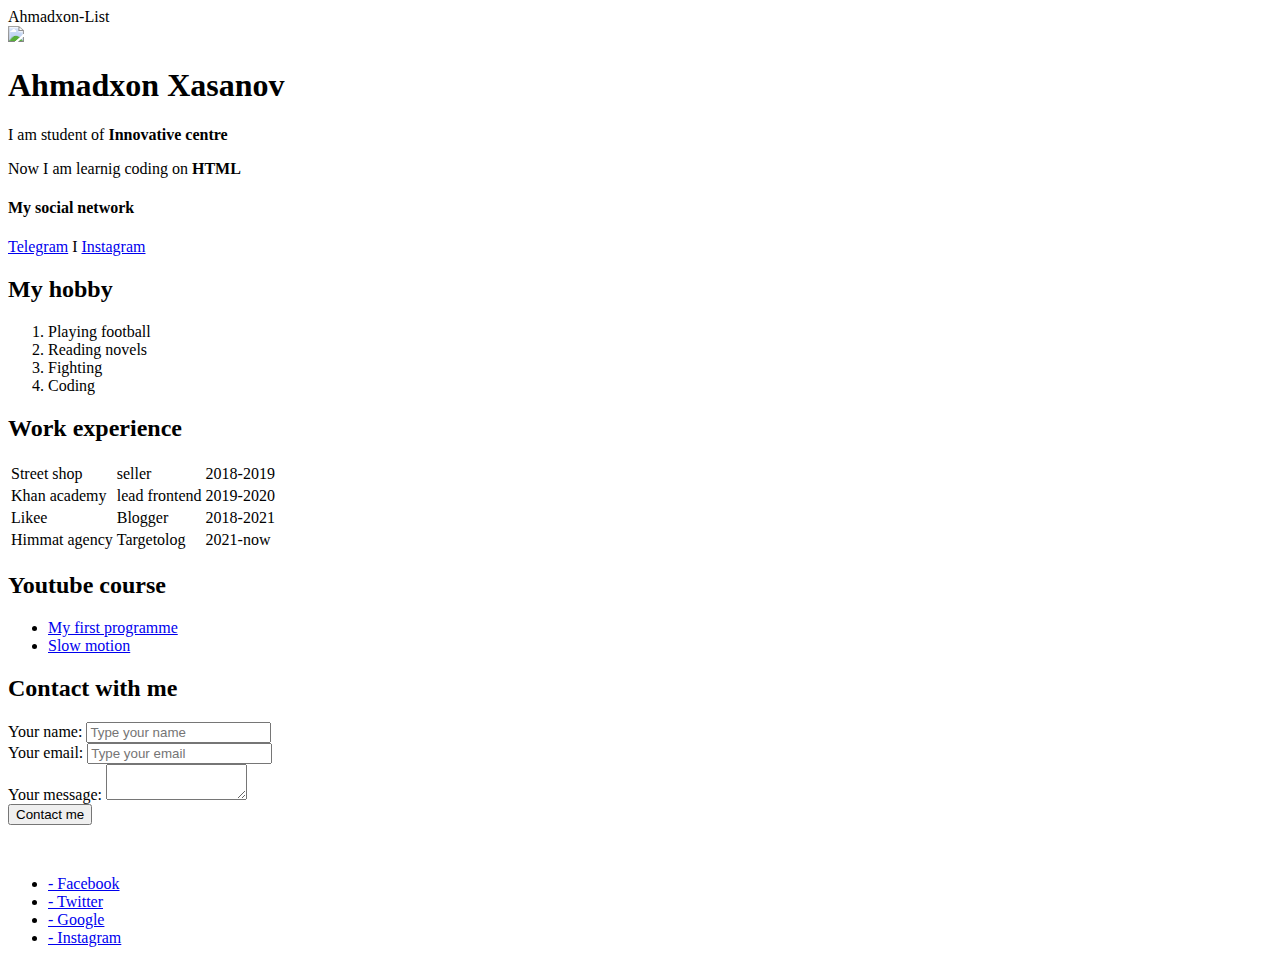
==== index.html @ f47c2083 "Update index.html" ====
<!DOCTYPE html>
<html>
<head>
    <meta charset="UTF-8" />
    <mete name="viewport" content="width=device-width, initial-scale=1.0"
    <title>Ahmadxon-List</title>
    <link  href="styles.css" rel="stylesheet" />
</head>
<body>
  <div class="container">
    <div class="info">
      <img src="image.html"  
      class="image"/>
      <div class="info-text">
       <h1>Ahmadxon Xasanov</h1>
       <p>I am student of  <strong>Innovative centre</strong></p>
       <p>Now I am learnig coding on <strong>HTML</strong> </p>
       <h4>My social network</h4>
    
       <a href="https://t.me/+LqA-HEuF9jdjNDli" target="_blank">Telegram</a>
       I
       <a href="https://www.instagram.com/ahmadxon_hasanov/" target="_blank">Instagram</a>
      </div>
    
    </div>
 
     <div class="card bg-yellow">
      <h2>My hobby  </h2>
      <ol class="list">  
          <li>Playing football</li>
          <li>Reading novels </li>
          <li>Fighting</li>
      <li>Coding </li>
     </ol>
     </div>

  
    <div class="card bg-green">
     <h2>Work experience</h2>
     <table class="table"  >
       <tr>
         <td>Street shop</td>
         <td>seller</td>
         <td>2018-2019</td>
       </tr>
         <td>Khan academy </td>
         <td>lead frontend</td>
         <td>2019-2020</td>
       </tr>
       <tr>
        <td>Likee</td>
        <td>Blogger</td>
        <td>2018-2021</td>
        <tr>
          <td>Himmat agency</td>
          <td>Targetolog</td>
          <td>2021-now</td>
        </tr>
      </tr>
     </table>
  </div>   

     <div class="card bg-red">
       <h2>Youtube course</h2>
        <ul class="link-list">
         <li>
             <a href="https://www.youtube.com/shorts/gJ1osBlugNc"> My first programme</a>
         </li>
         <li>
             <a href="https://www.youtube.com/shorts/BdWIINFIB9U"> Slow motion</a>
         </li>
        </ul>
     </div>
  <div class="contact">
    <h2>Contact with me</h2>

    <form action="/">
      <div class="row">
       <div class="form-group">
         <label for="name" display="block">Your name:</label>
         <input type="text" id="name" placeholder="Type your name ">
       </div>
  
       <div class="form-group">
         <label for="email">Your email:</label>
        <input type="email" id="email" placeholder="Type your email">
       </div>
      </div>

      <div class="form-group">
         <label for="text">Your message:</label>
         
         <textarea id="text" rows="2" cols="15"></textarea>
      </div>


      <div class="cont">
        <button>Contact me</button>
      </div>
  
    </form>

  </div>

  <div class="position">
    <div class="box"></div>
   </div>
  
  </div>

    <div style="margin-bottom: 50px;;"></div>
     <div class="face">
     <style>
       @import url('https://fonts.googleapis.com/css?family=Roboto+Condensed:300,400');
       </style>
       <ul>
         <li>
           <a href="#">
             <i class="fa fa-facebook" aria-hidden="true"></i>
             <span> - Facebook</span>
           </a>
         </li>
         <li>
           <a href="#">
             <i class="fa fa-twitter" aria-hidden="true"></i>
             <span> - Twitter</span>
           </a>
         </li>
         <li>
           <a href="#">
             <i class="fa fa-google-plus" aria-hidden="true"></i>
             <span> - Google</span>
           </a>
         </li>
         <li>
           <a href="#">
             <i class="fa fa-instagram" aria-hidden="true"></i>
             <span> - Instagram</span>
           </a>
          </li>
      </div>

</body>
</html>
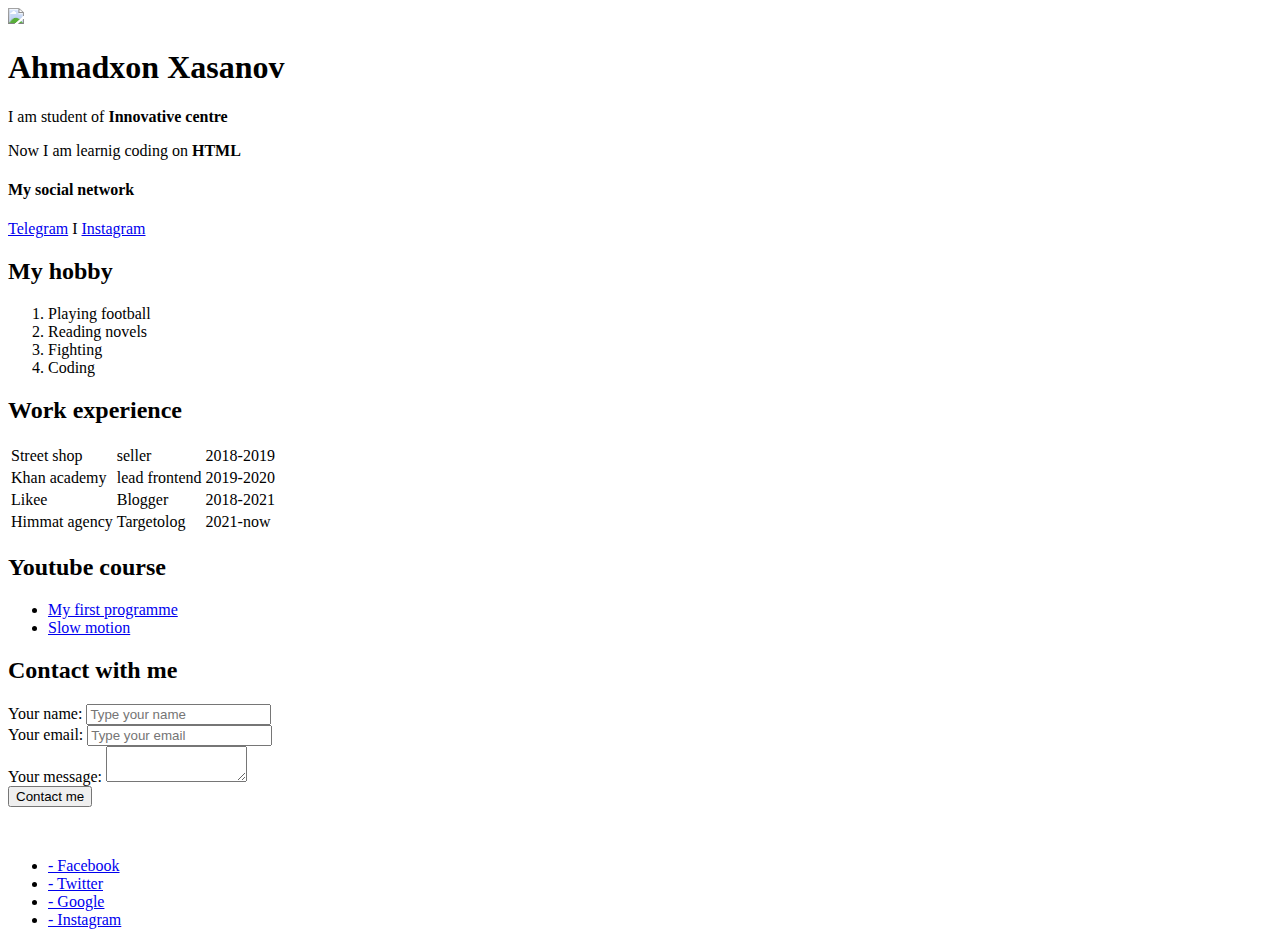
==== commit 82ff4788: "Update index.html" ====
--- a/index.html
+++ b/index.html
@@ -2,7 +2,7 @@
 <html>
 <head>
     <meta charset="UTF-8" />
-    <mete name="viewport" content="width=device-width, initial-scale=1.0"
+    <mete name="viewport" content="width=device-width, initial-scale=1.0"/>
     <title>Ahmadxon-List</title>
     <link  href="styles.css" rel="stylesheet" />
 </head>
